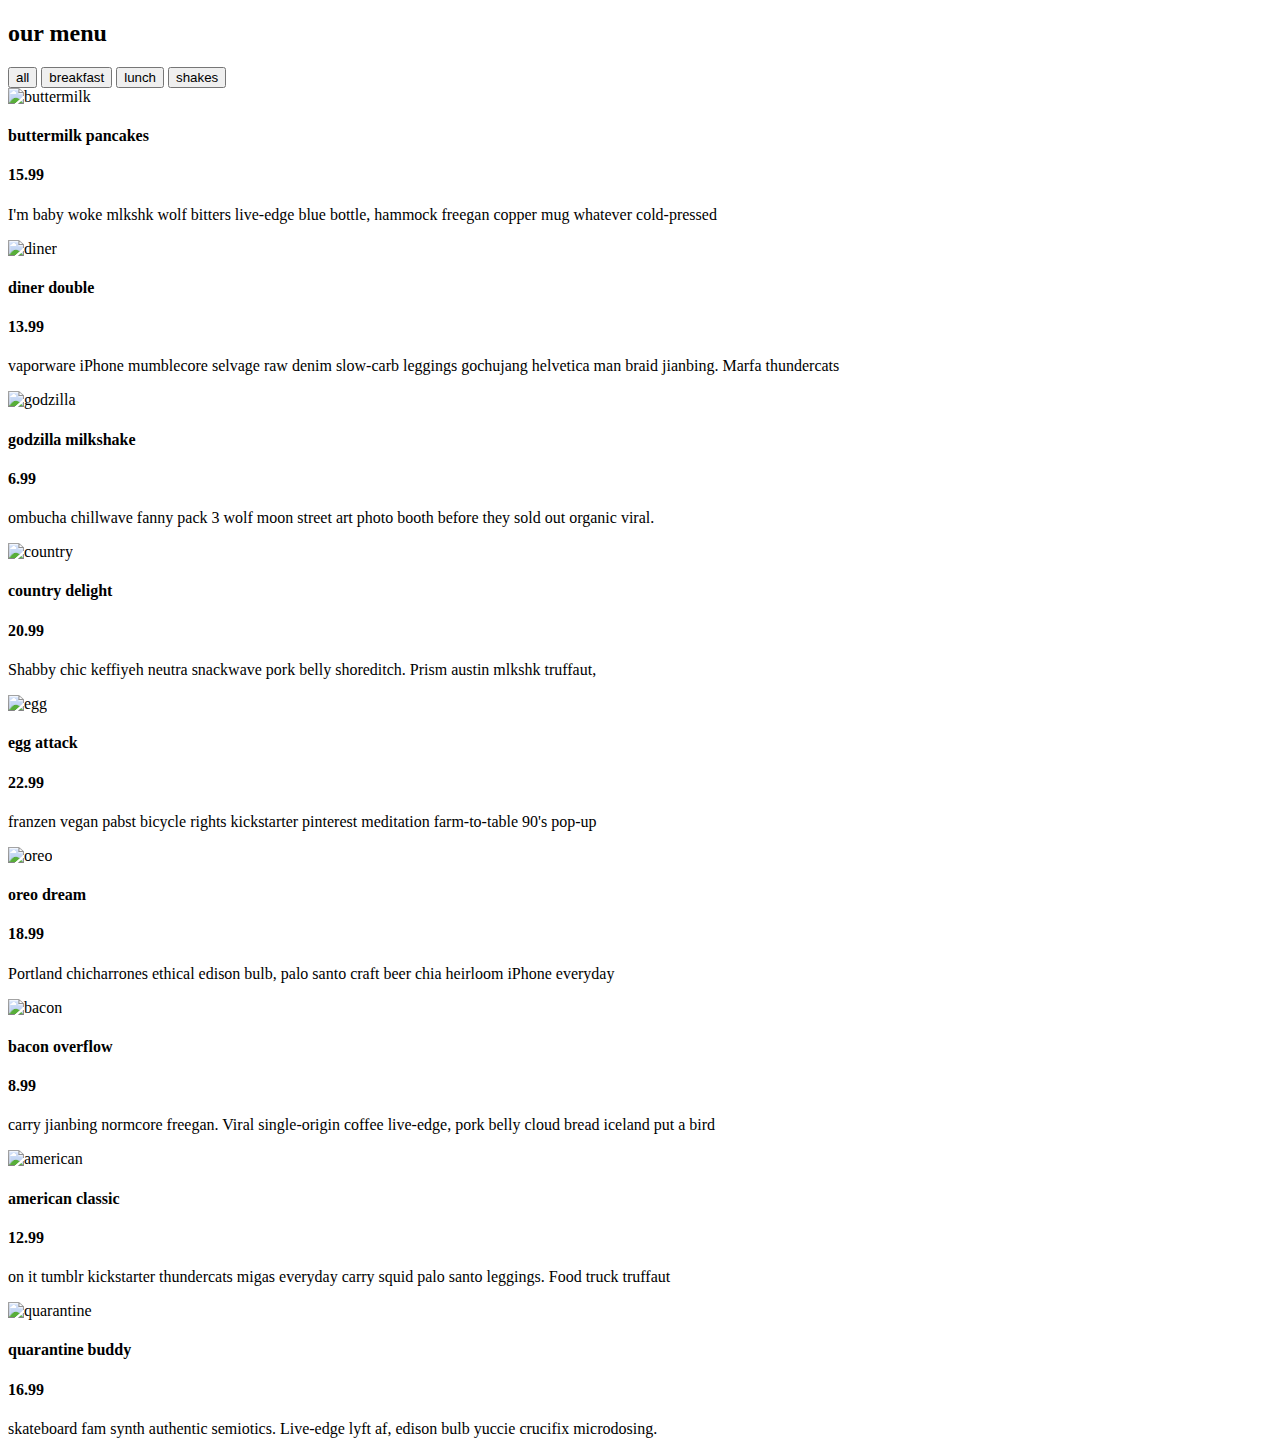
==== 8-menu/setup/index.html @ 9e99bdd3 "Setting up the menu sorting project" ====
<!DOCTYPE html>
<html lang="en">
  <head>
    <meta charset="UTF-8" />
    <meta name="viewport" content="width=device-width, initial-scale=1.0" />
    <title>Starter</title>
    <!-- font-awesome -->
    <link
      rel="stylesheet"
      href="https://cdnjs.cloudflare.com/ajax/libs/font-awesome/5.14.0/css/all.min.css"
    />
    <!-- styles -->
    <link rel="stylesheet" href="styles.css" />
  </head>
  <body>
    <section class="menu">
      <!-- title -->
      <div class="title">
        <h2>our menu</h2>
        <div class="underline"></div>
      </div>
      <!-- filter buttons -->
      <div class="btn-container">
        <button class="filter-btn" type="button" data-id="all">all</button>
        <button class="filter-btn" type="button" data-id="breakfast">breakfast</button>
        <button class="filter-btn" type="button" data-id="lunch">lunch</button>
        <button class="filter-btn" type="button">shakes</button>
      </div>
      <!-- menu items -->
      <div class="section-center">
        <!-- single item -->
        <article class="menu-item">
          <img src="menu-item.jpeg" class="photo" alt="menu item">
          <div class="item-info">
            <header>
              <h4>buttermilk pancakes</h4>
              <h4 class="price">$15</h4>
            </header>
            <p class="item-text">Lorem ipsum dolor sit amet consectetur adipisicing elit. Quos, labore. Tenetur temporibus totam provident aspernatur delectus dignissimos expedita excepturi dolorem?</p>
          </div>
        </article>
        <!-- end of single item -->
      </div>
    </section>
    <!-- javascript -->
    <script src="app.js"></script>
  </body>
</html>
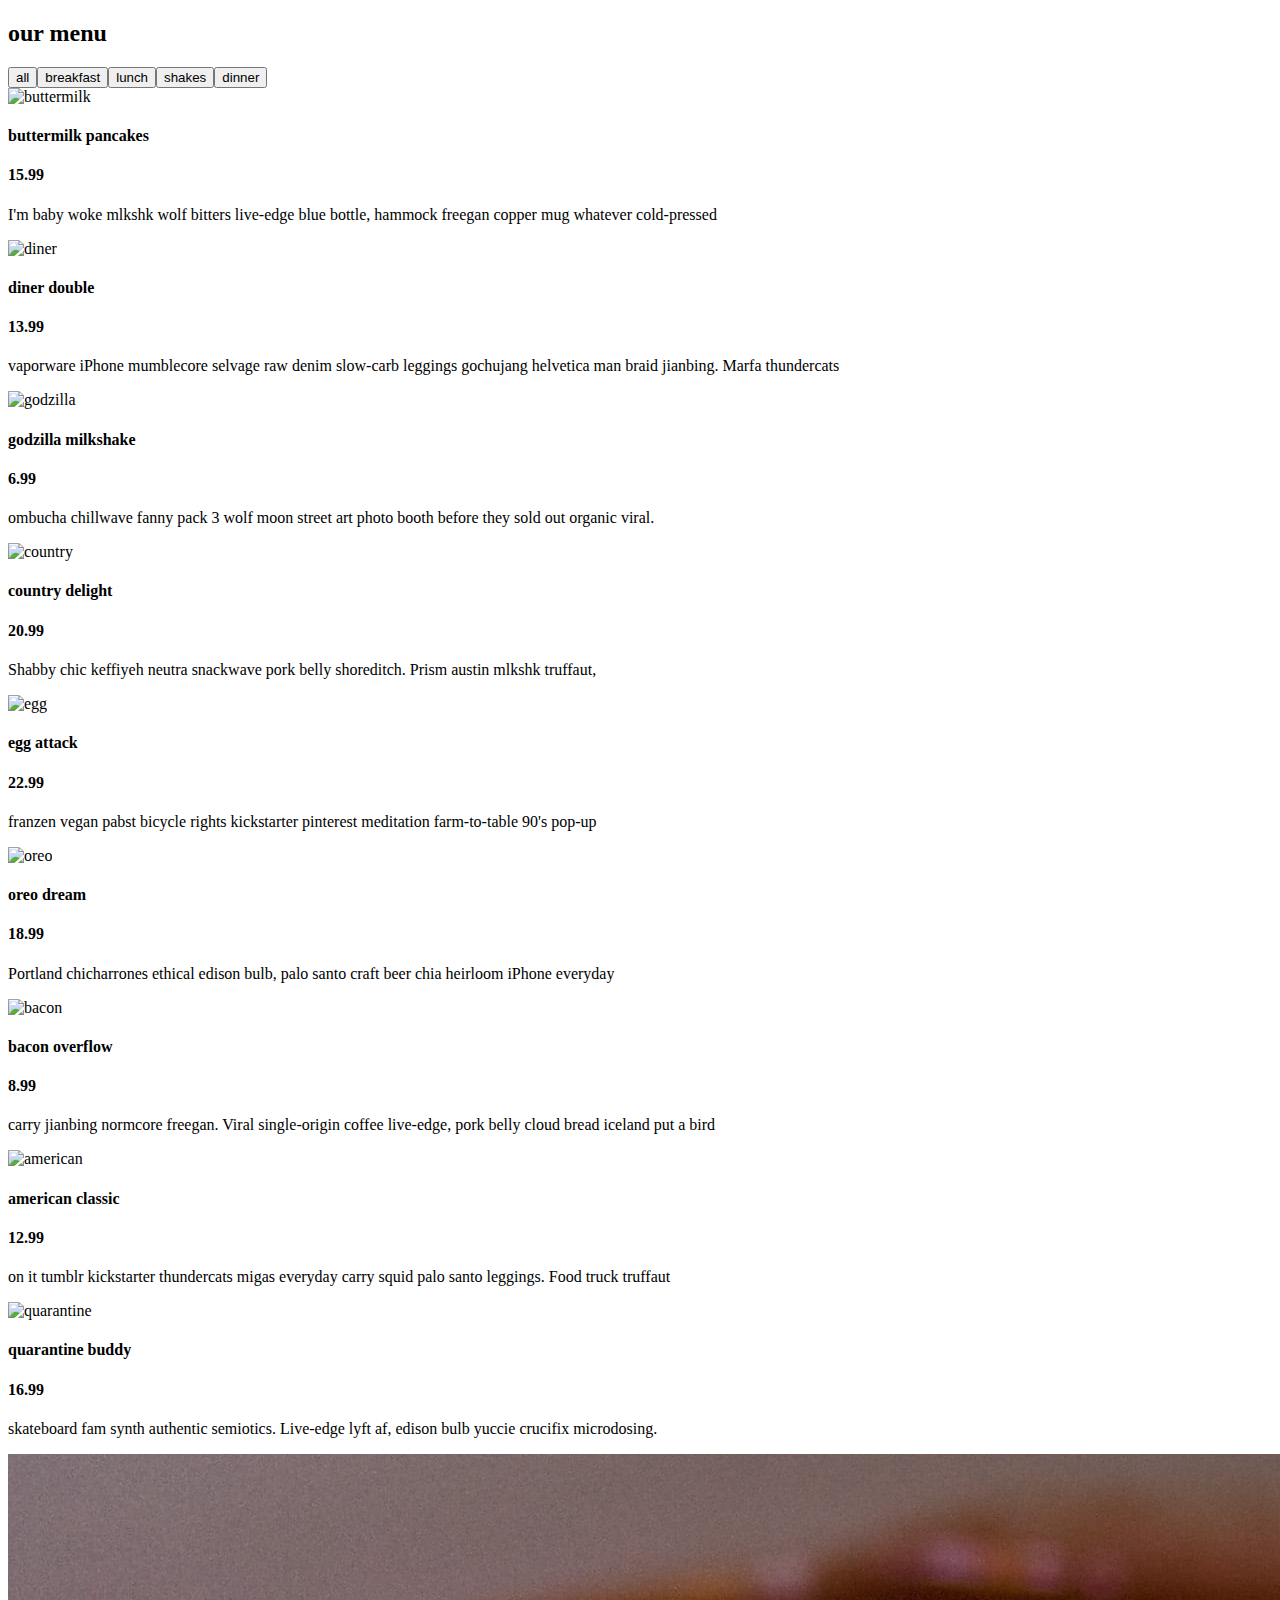
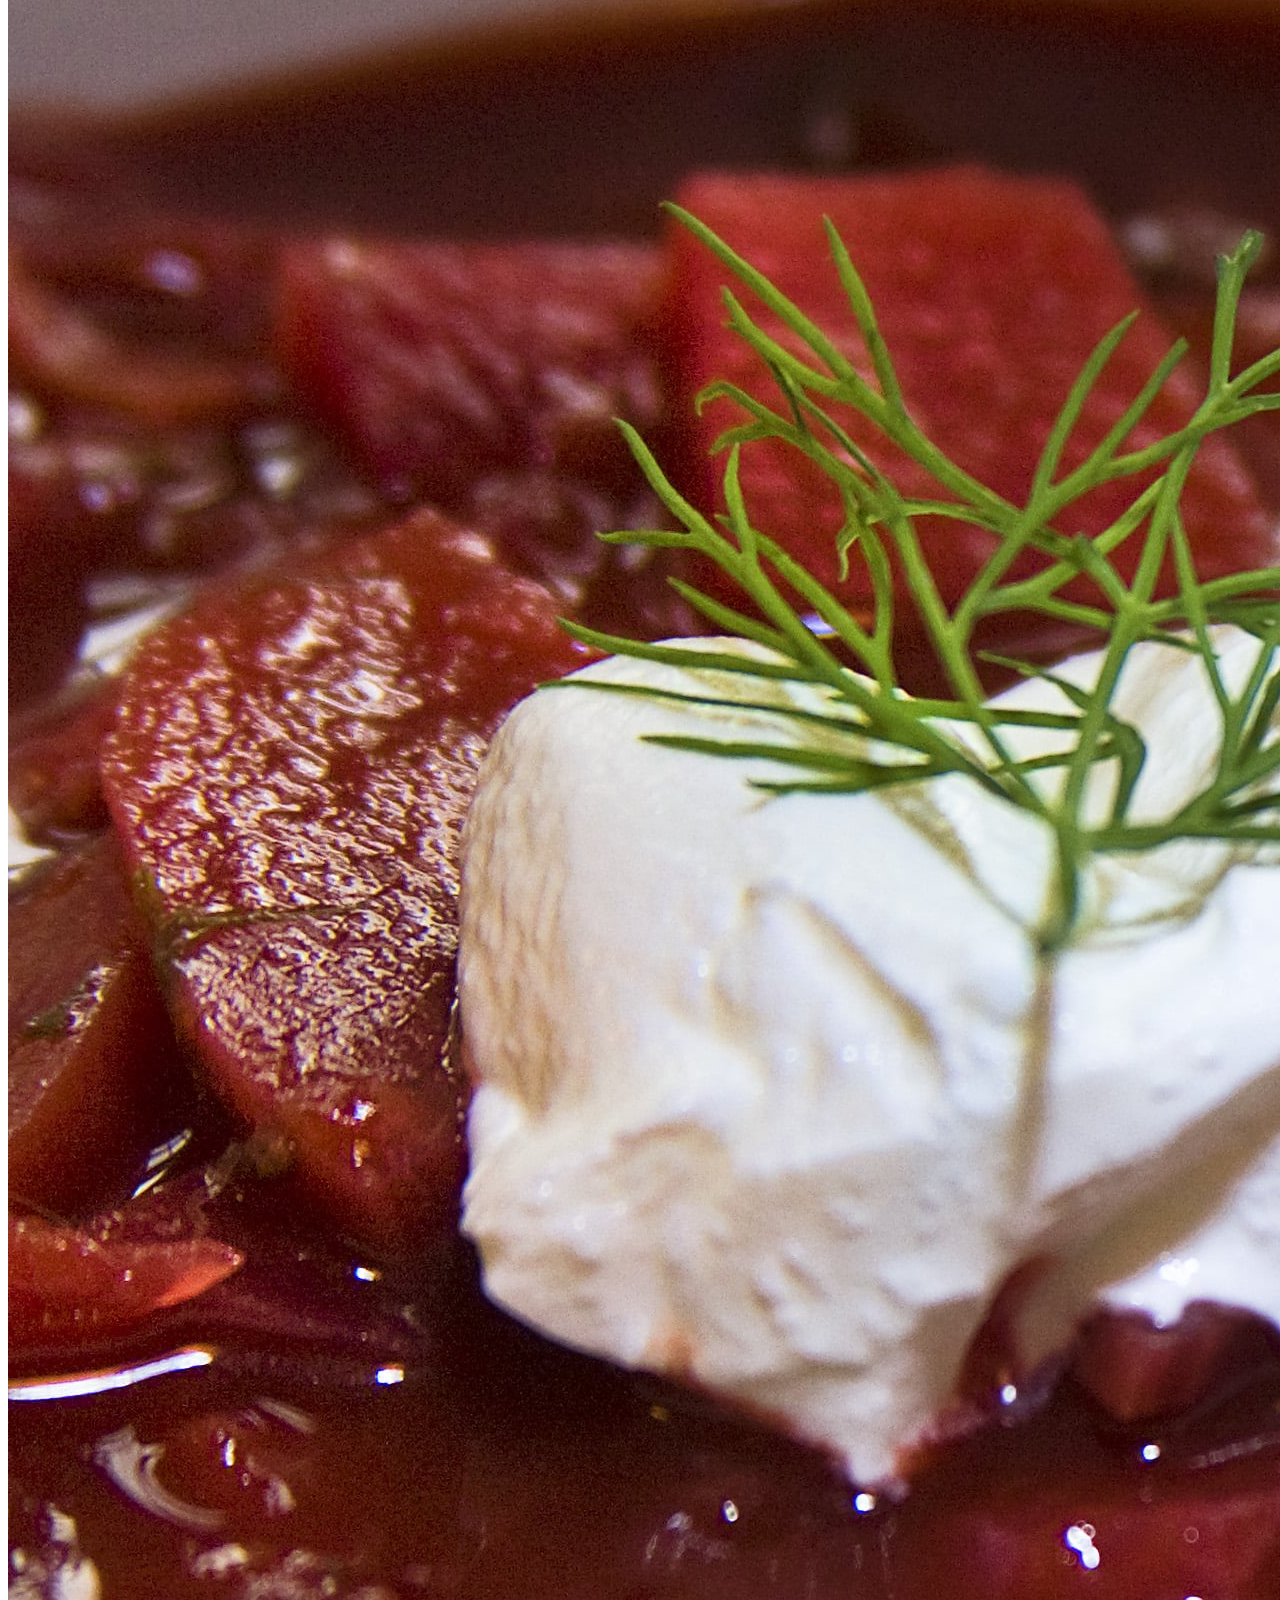
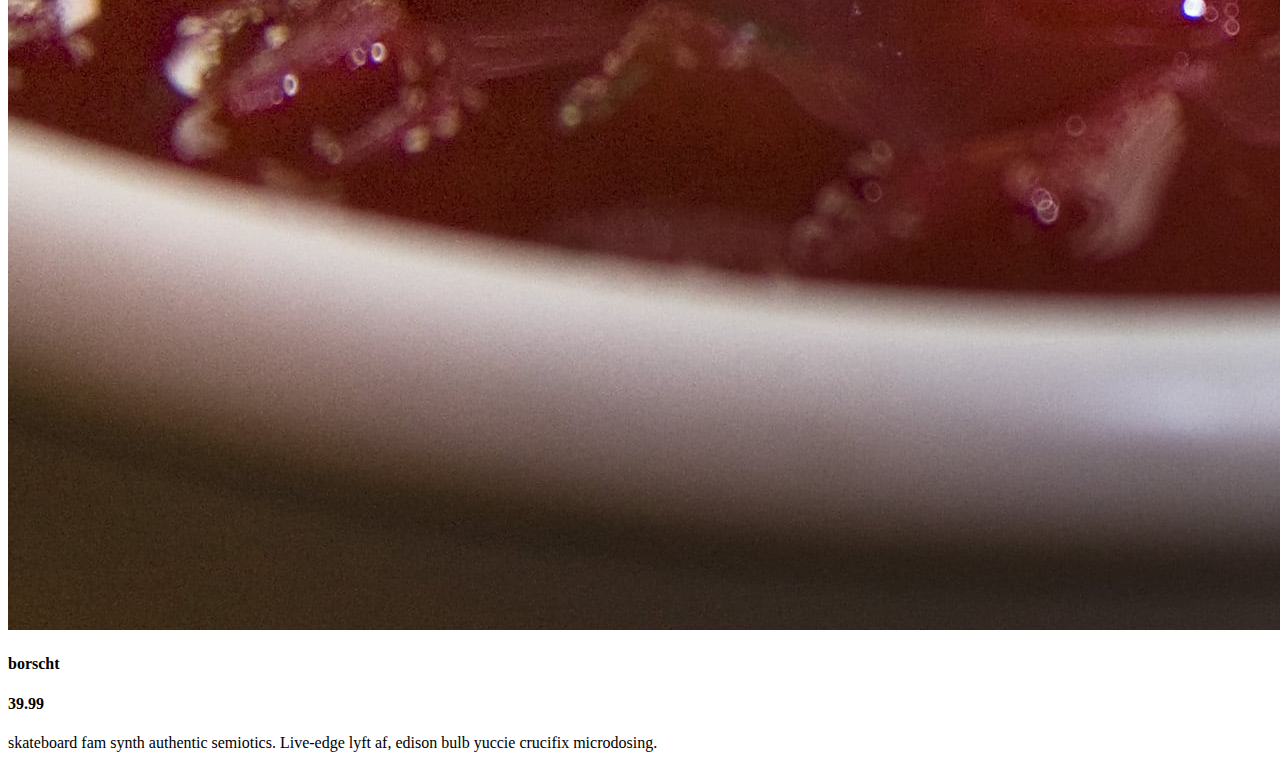
==== commit b601f7e2: "Complete menu project, add item sorting" ====
--- a/8-menu/setup/index.html
+++ b/8-menu/setup/index.html
@@ -21,10 +21,10 @@
       </div>
       <!-- filter buttons -->
       <div class="btn-container">
-        <button class="filter-btn" type="button" data-id="all">all</button>
+        <!-- <button class="filter-btn" type="button" data-id="all">all</button>
         <button class="filter-btn" type="button" data-id="breakfast">breakfast</button>
         <button class="filter-btn" type="button" data-id="lunch">lunch</button>
-        <button class="filter-btn" type="button">shakes</button>
+        <button class="filter-btn" type="button" data-id="shakes">shakes</button> -->
       </div>
       <!-- menu items -->
       <div class="section-center">
